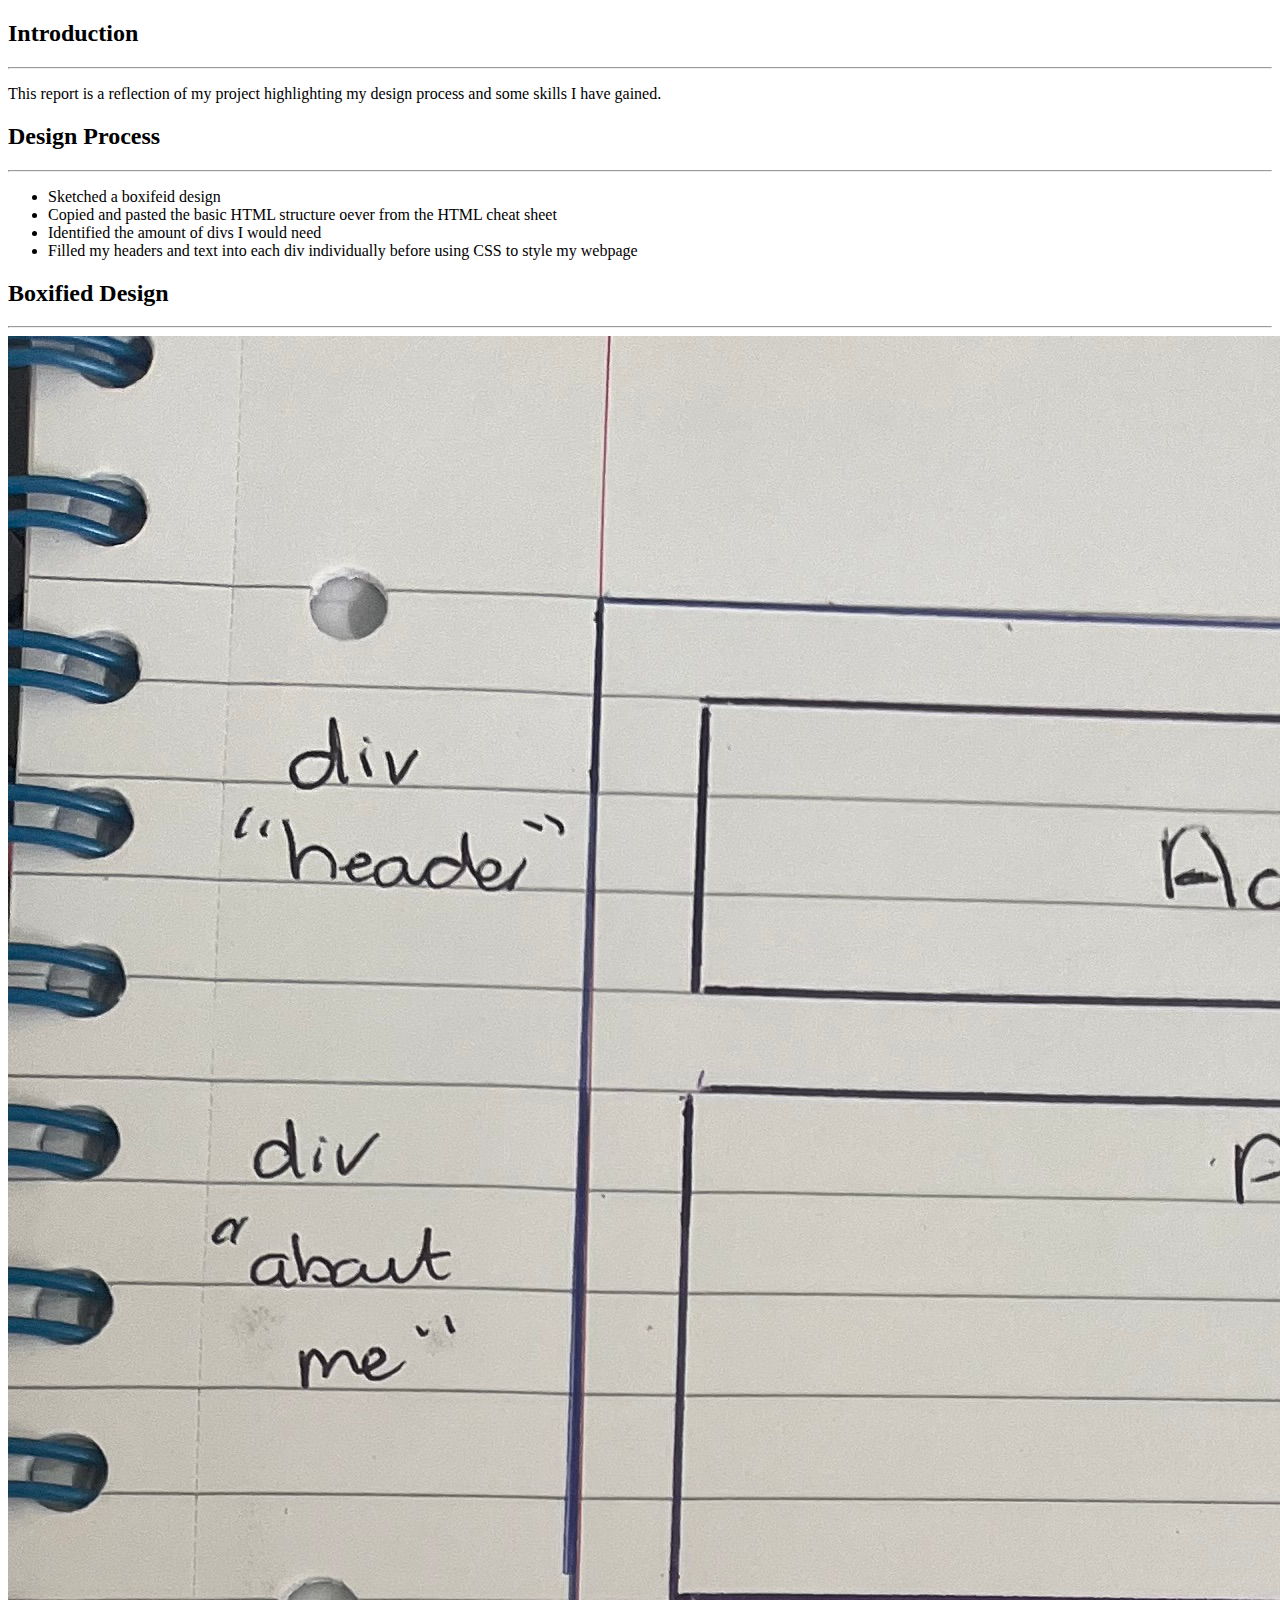
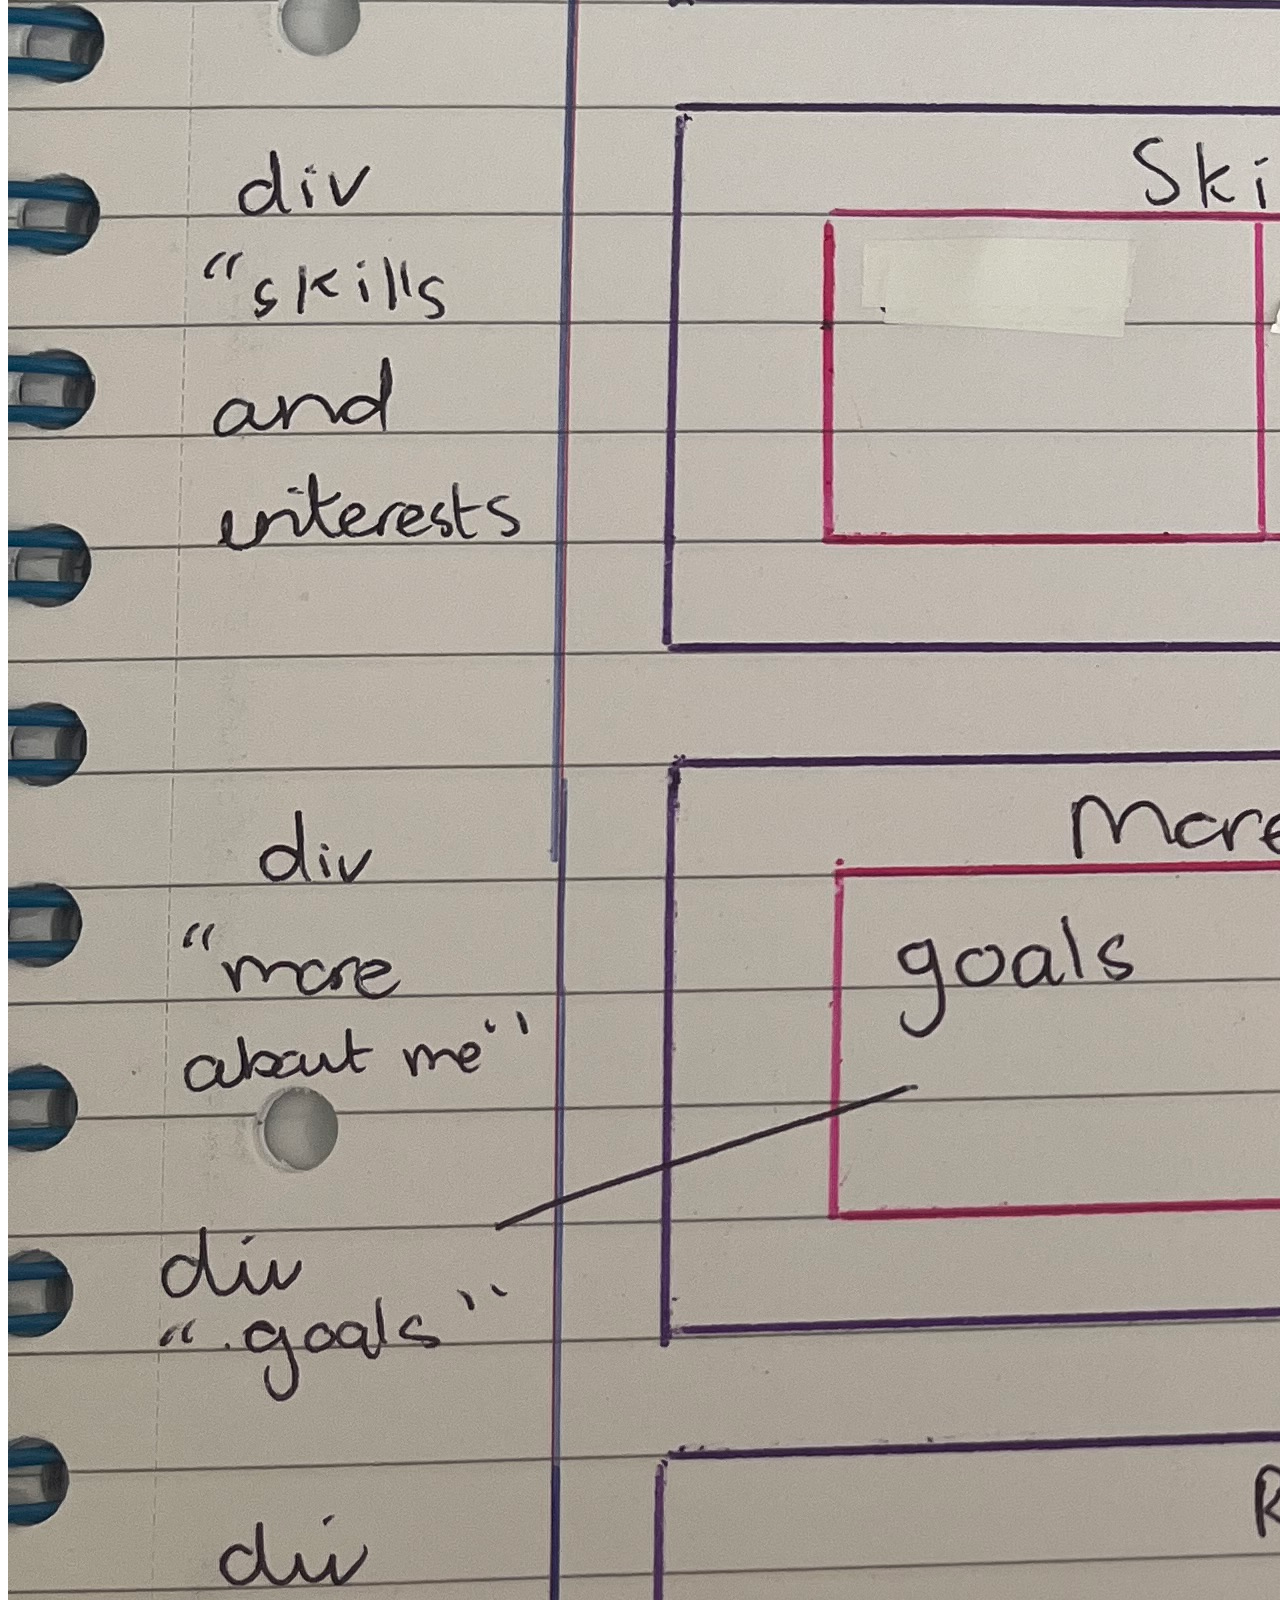
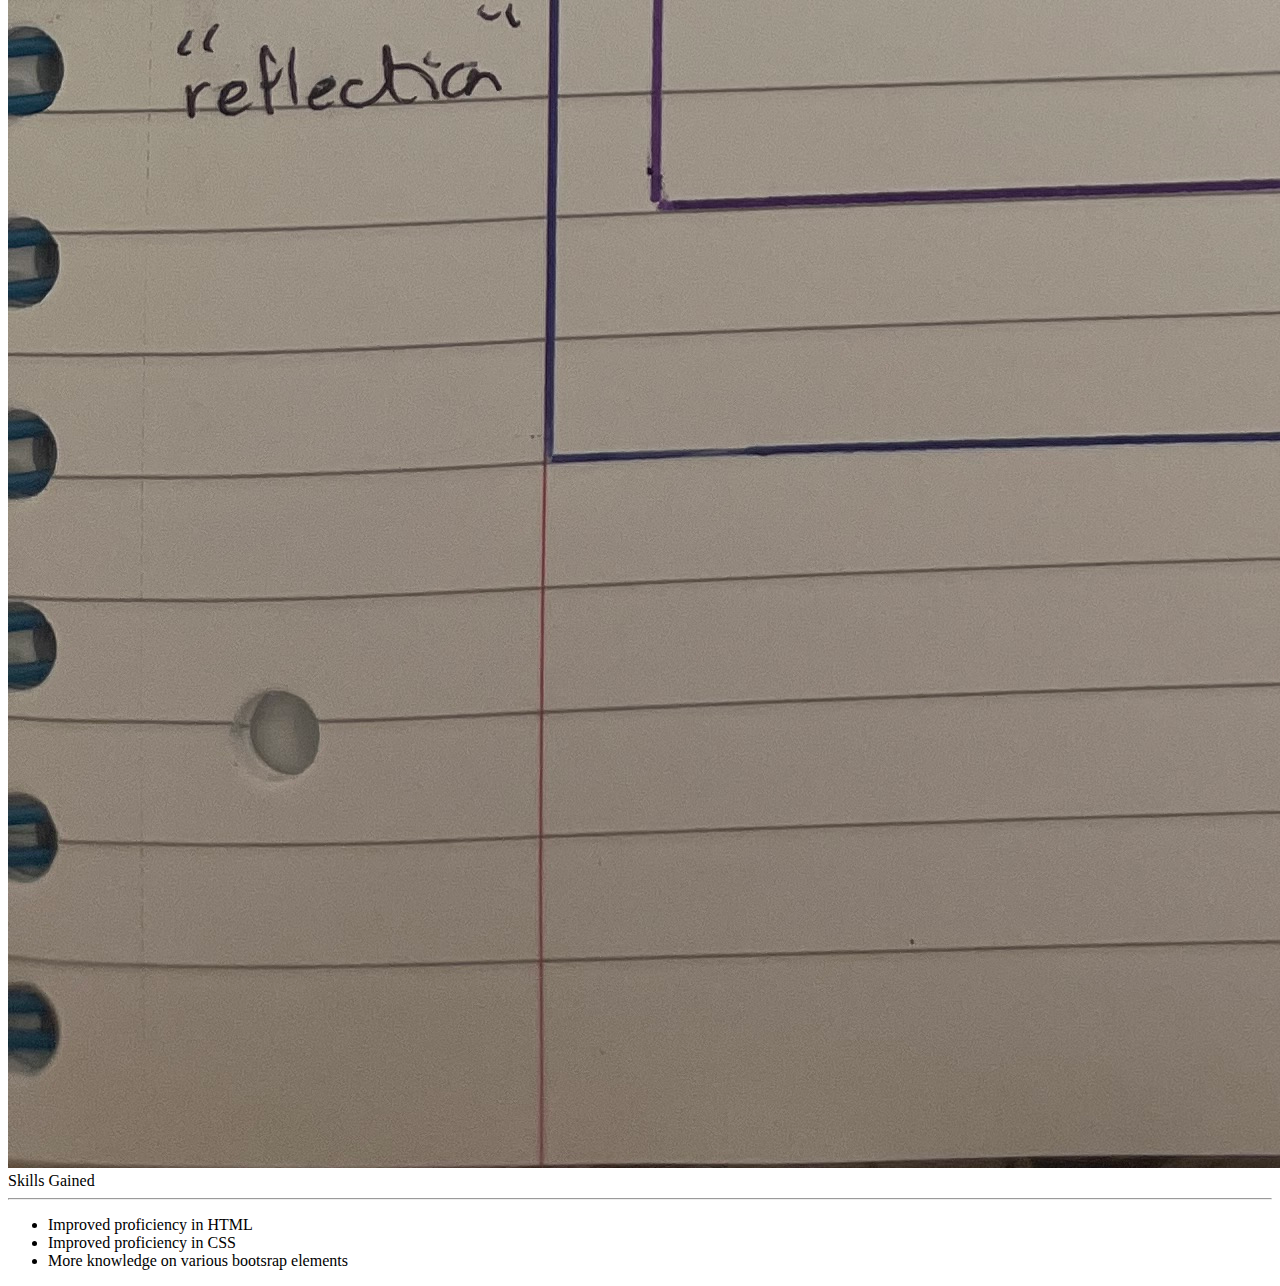
==== report.html @ e63afe10 "Add files via upload" ====
<!DOCTYPE html>
<html lang="en">

<head>
    <meta charset="UTF-8">
    <meta name="viewport" content="width=device-width, initial-scale=1.0">
    <title>Report</title>
</head>

<body>
    <h2>Introduction</h2>
    <hr>
    <p>This report is a reflection of my project highlighting my design process and some skills I have gained.
    </p>
    <h2>Design Process</h2>
    <hr>
        <ul>
            <li>Sketched a boxifeid design</li>
            <li>Copied and pasted the basic HTML structure oever from the HTML cheat sheet</li>
            <li>Identified the amount of divs I would need </li>
            <li>Filled my headers and text into each div individually before using CSS to style my webpage</li>
        </ul>
    <h2>Boxified Design</h2>
    <hr>
    <img src="images/boxified-design.jpg" alt="Boxified Design" 
    <h2>Skills Gained</h2>
    <hr>
        <ul>
            <li>Improved proficiency in HTML</li>
            <li>Improved proficiency in CSS</li>
            <li>More knowledge on various bootsrap elements</LI>
        </ul>
</body>

</html>
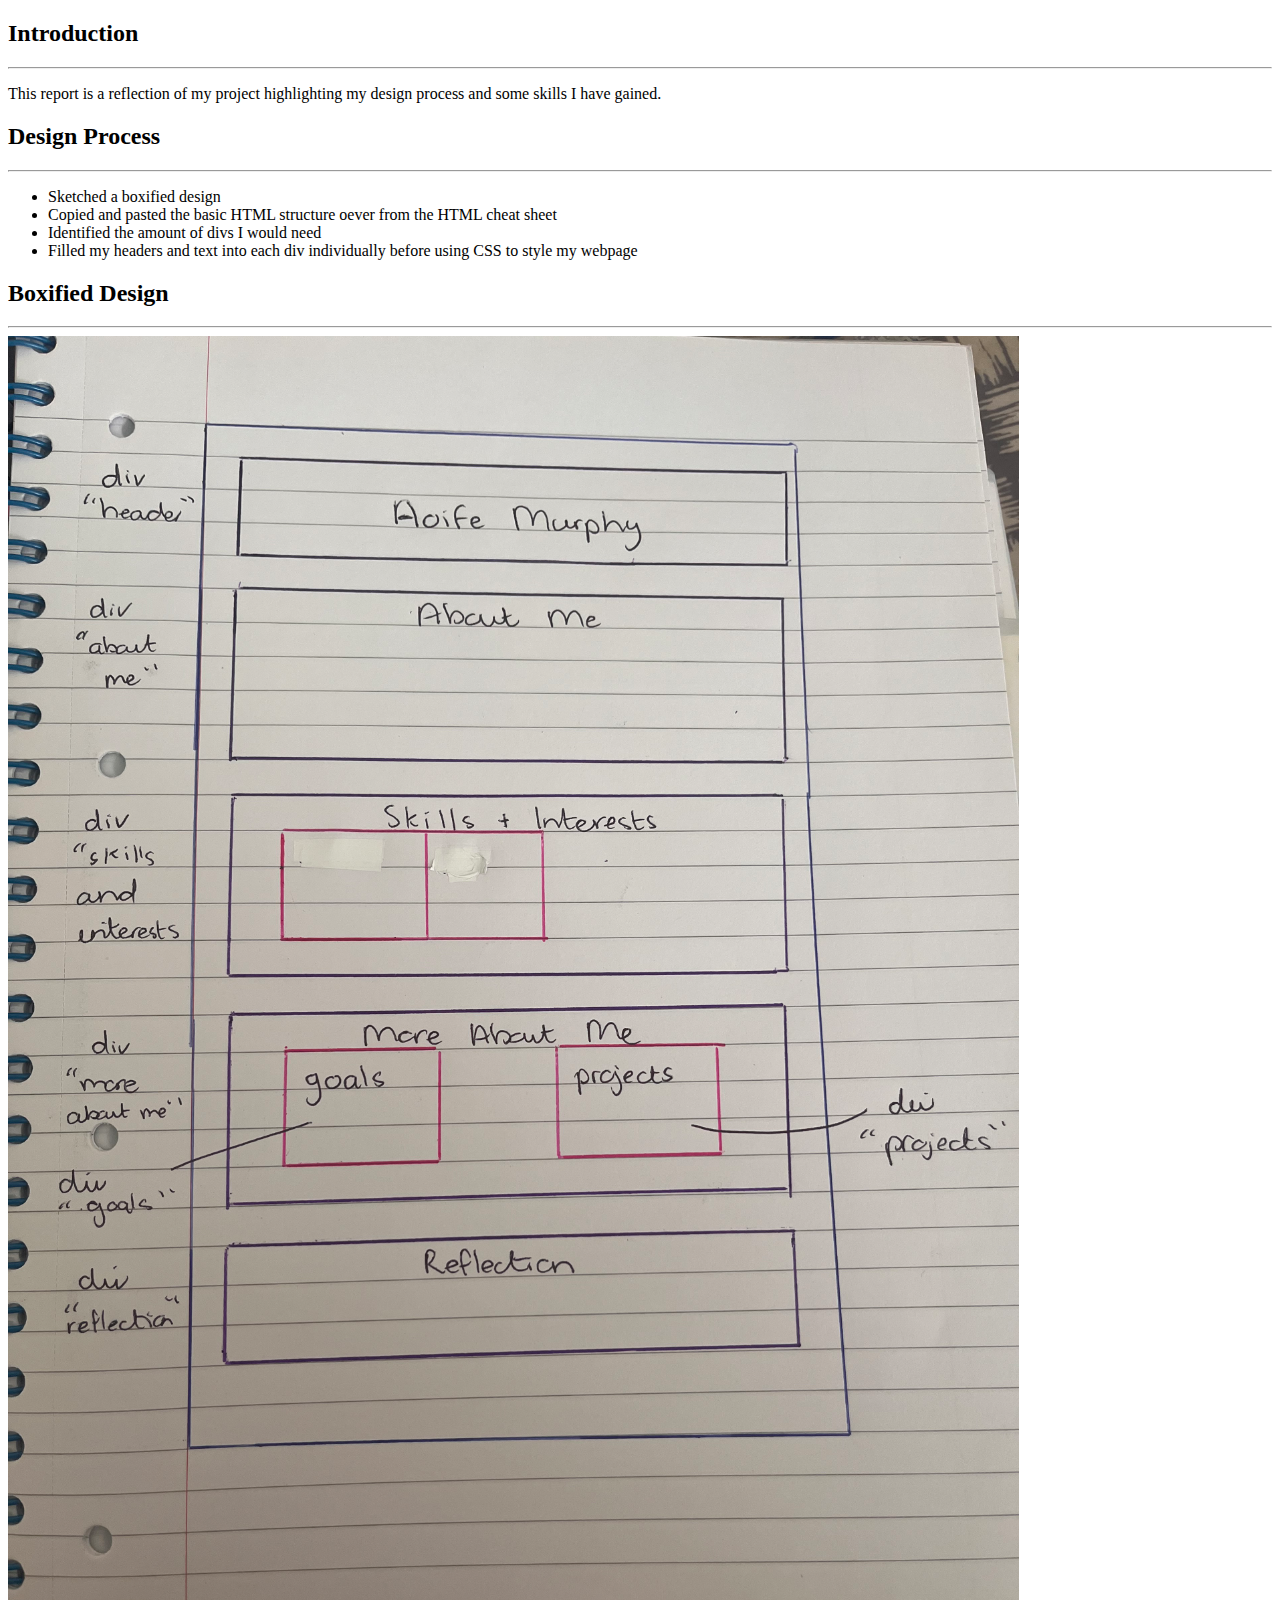
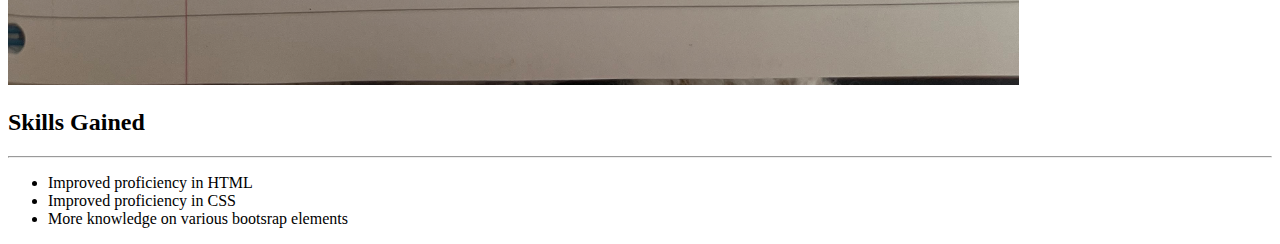
==== commit ff0c9369: "Add files via upload" ====
--- a/report.html
+++ b/report.html
@@ -15,14 +15,14 @@
     <h2>Design Process</h2>
     <hr>
         <ul>
-            <li>Sketched a boxifeid design</li>
+            <li>Sketched a boxified design</li>
             <li>Copied and pasted the basic HTML structure oever from the HTML cheat sheet</li>
             <li>Identified the amount of divs I would need </li>
             <li>Filled my headers and text into each div individually before using CSS to style my webpage</li>
         </ul>
     <h2>Boxified Design</h2>
     <hr>
-    <img src="images/boxified-design.jpg" alt="Boxified Design" 
+    <img src="images/boxified-design.jpg" alt="Boxified Design" width="80%" height="auto">
     <h2>Skills Gained</h2>
     <hr>
         <ul>
